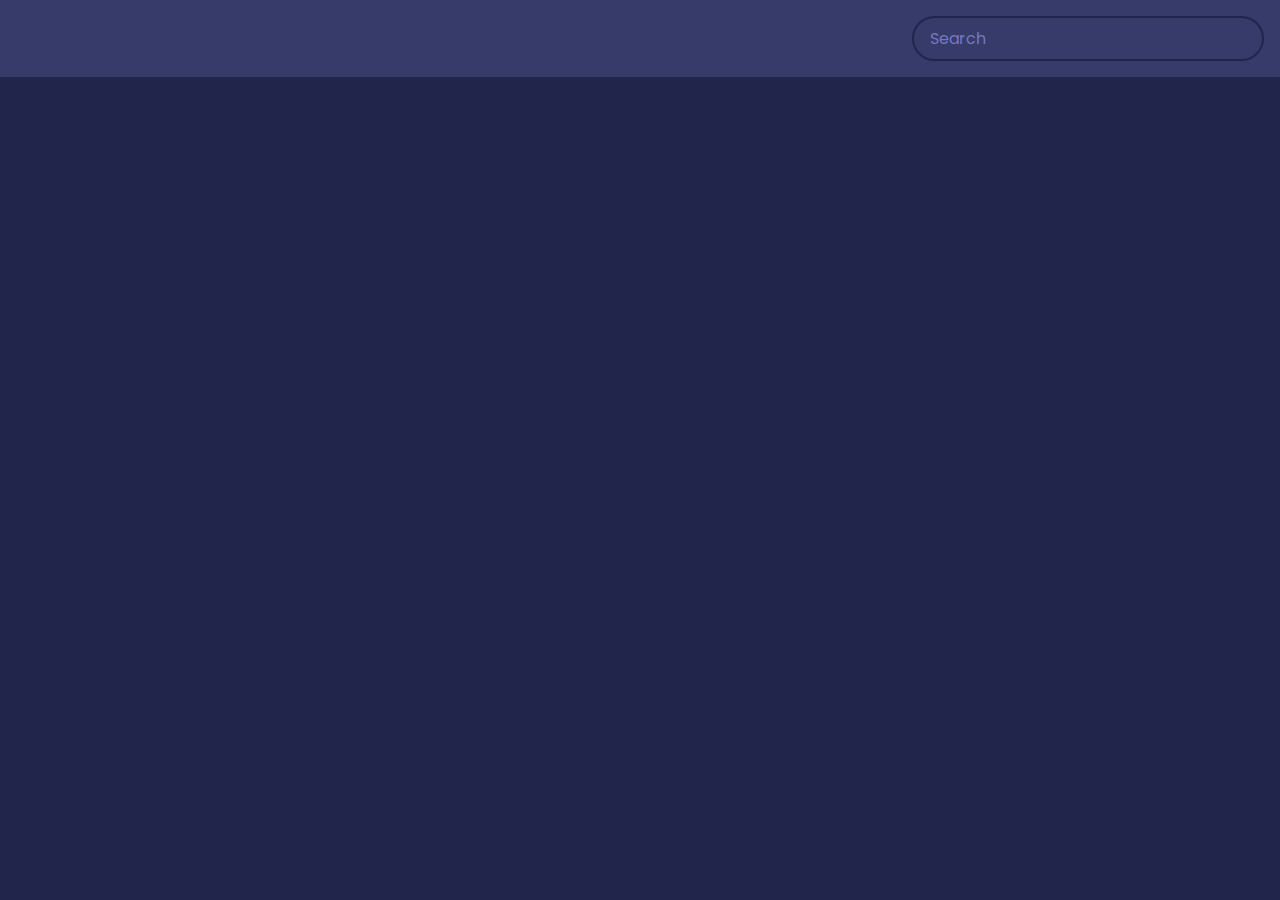
==== index.html @ 43d5e7d8 "Add search functionality" ====
<!DOCTYPE html>
<html lang="en">
  <head>
    <meta charset="UTF-8" />
    <meta name="viewport" content="width=device-width, initial-scale=1.0" />
    <title>Movie App</title>
    <link rel="stylesheet" href="./styles/style.css" />
  </head>
  <body>
    <header>
      <form id="form">
        <input type="text" id="search" placeholder="Search" class="search" />
      </form>
    </header>

    <main id="main"></main>

    <script type="module" src="./js/script.js"></script>
  </body>
</html>
---- styles/style.css ----
@import url("https://fonts.googleapis.com/css2?family=Poppins:wght@200;400;600&display=swap");

* {
  box-sizing: border-box;
}

body {
  background-color: #22254b;
  font-family: "Poppins", sans-serif;
  margin: 0;
}

header {
  background-color: #373b69;
  display: flex;
  justify-content: flex-end;
  padding: 1rem;
}

.search {
  background-color: transparent;
  border: 2px solid #22254b;
  border-radius: 50px;
  color: #fff;
  font-family: inherit;
  font-size: 1rem;
  padding: 0.5rem 1rem;
}

.search::placeholder {
  color: #7378c5;
}

.search:focus {
  background-color: #22254b;
  outline: none;
}

header {
  background-color: #373b69;
  display: flex;
  justify-content: flex-end;
  padding: 1rem;
}

main {
  display: flex;
  flex-wrap: wrap;
}

.movie {
  background-color: #373b69;
  border-radius: 3px;
  box-shadow: 0 4px 5px rgba(0, 0, 0, 0.2);
  overflow: hidden;
  position: relative;
  margin: 1rem;
  width: 300px;
  border-radius: 18px;
  cursor: pointer;
}

.movie img {
  width: 100%;
}

.movie-info {
  color: #eee;
  display: flex;
  align-items: center;
  justify-content: space-between;
  padding: 0.5rem 1rem 1rem;
  letter-spacing: 0.5px;
}

.movie-info h3 {
  margin: 0;
}

.movie-info span {
  background-color: #22254b;
  border-radius: 3px;
  font-weight: bold;
  padding: 0.25rem 0.5rem;
}
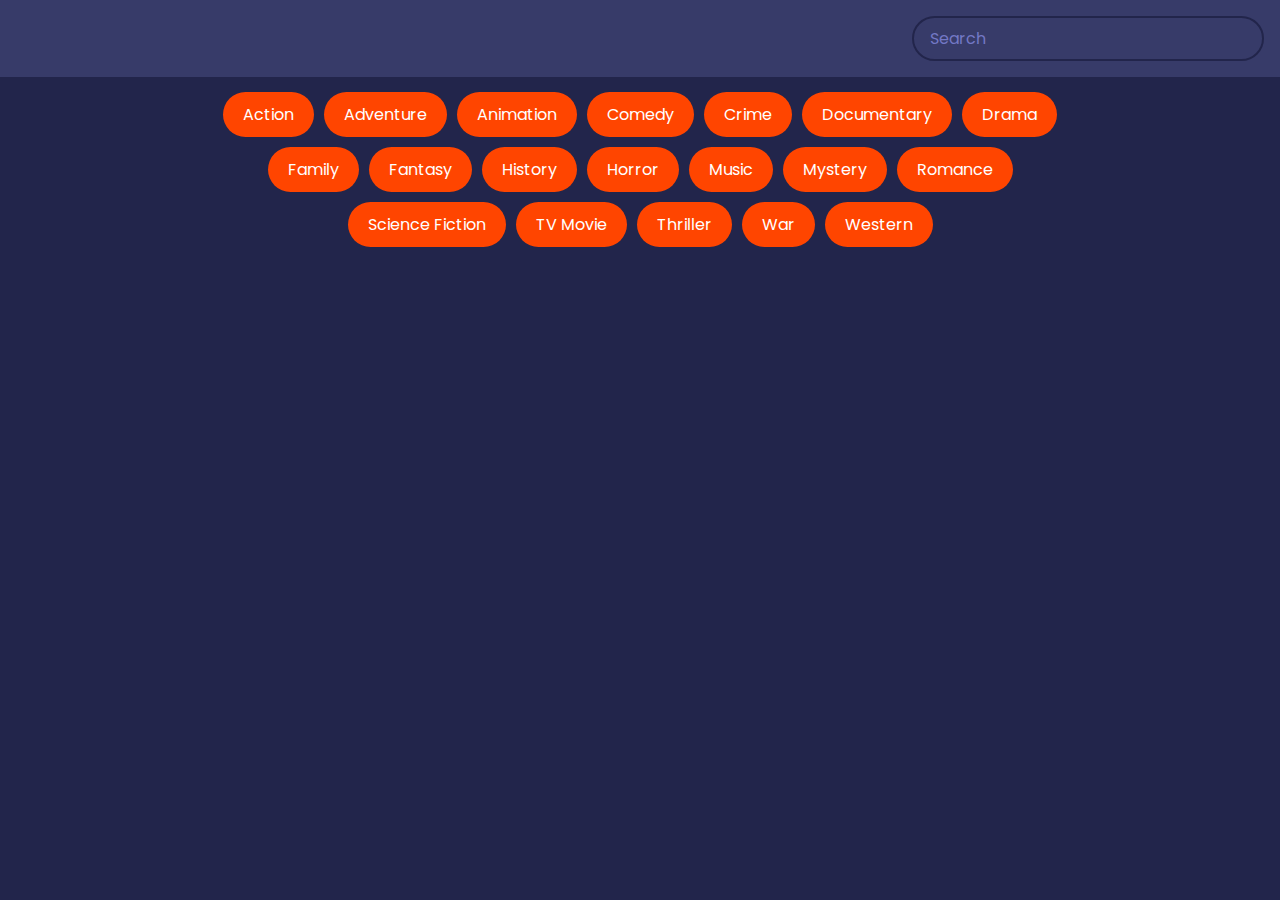
==== commit 4d5e1e9d: "Add filter functionality" ====
--- a/index.html
+++ b/index.html
@@ -13,6 +13,8 @@
       </form>
     </header>
 
+    <div id="janras"></div>
+
     <main id="main"></main>
 
     <script type="module" src="./js/script.js"></script>
--- a/styles/style.css
+++ b/styles/style.css
@@ -34,6 +34,25 @@
 .search:focus {
   background-color: #22254b;
   outline: none;
+}
+
+#janras {
+  display: flex;
+  justify-content: center;
+  align-items: center;
+  flex-wrap: wrap;
+  margin: 10px auto;
+  width: 70%;
+}
+
+.janra {
+  color: #fff;
+  background-color: orangered;
+  padding: 10px 20px;
+  border-radius: 50px;
+  margin: 5px;
+  display: inline-block;
+  cursor: pointer;
 }
 
 header {
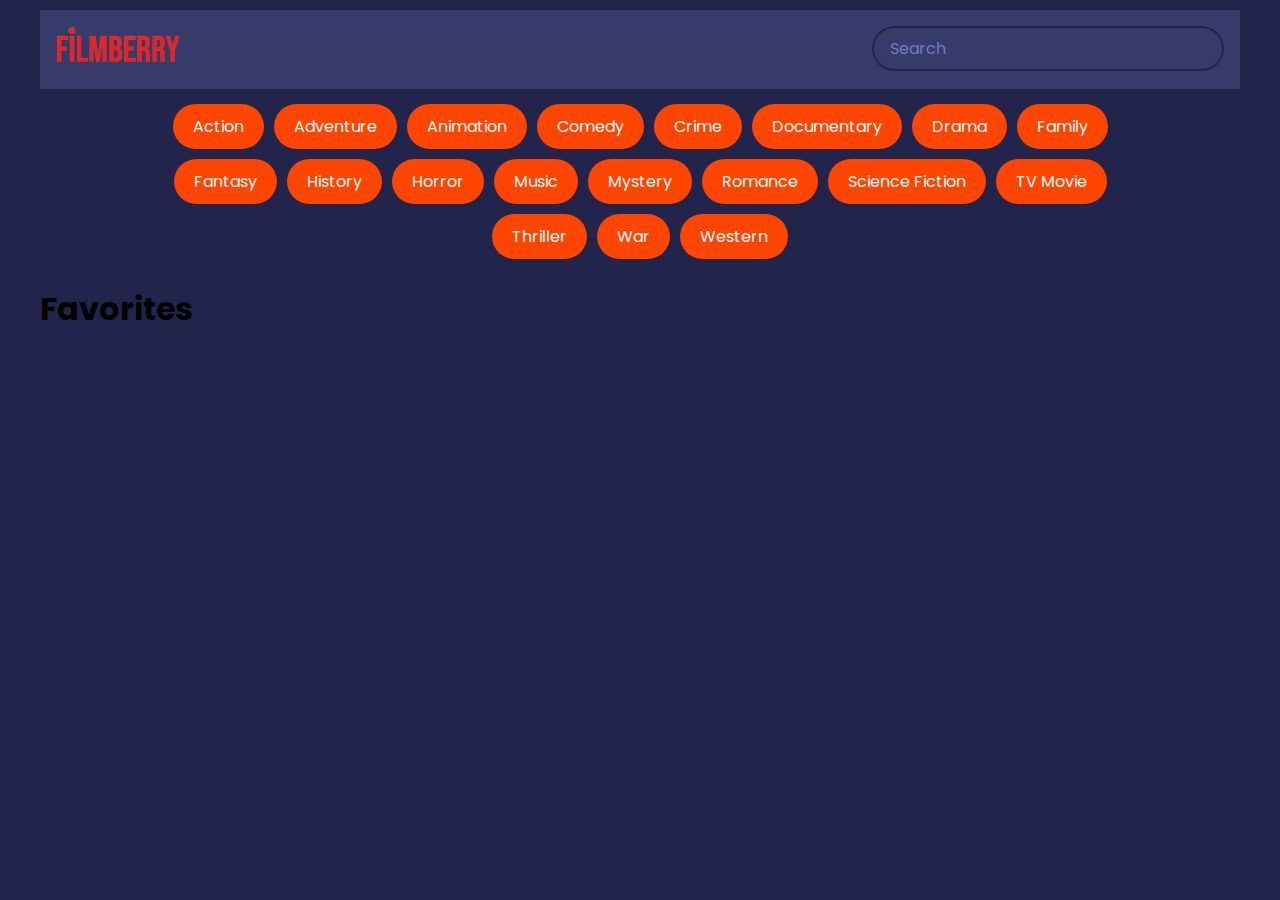
==== commit 74f0e993: "Add movie details page" ====
--- a/index.html
+++ b/index.html
@@ -7,15 +7,24 @@
     <link rel="stylesheet" href="./styles/style.css" />
   </head>
   <body>
-    <header>
-      <form id="form">
-        <input type="text" id="search" placeholder="Search" class="search" />
-      </form>
-    </header>
+    <div class="container">
+      <header>
+        <a href="./index.html">
+          <img src="./imgs/icon.png" alt="" />
+        </a>
+        <form id="form">
+          <input type="text" id="search" placeholder="Search" class="search" />
+        </form>
+      </header>
 
-    <div id="janras"></div>
+      <div id="janras"></div>
 
-    <main id="main"></main>
+      <div class="favorites movies-container">
+        <h1>Favorites</h1>
+      </div>
+
+      <main id="main"></main>
+    </div>
 
     <script type="module" src="./js/script.js"></script>
   </body>
--- a/styles/style.css
+++ b/styles/style.css
@@ -42,7 +42,7 @@
   align-items: center;
   flex-wrap: wrap;
   margin: 10px auto;
-  width: 70%;
+  width: 80%;
 }
 
 .janra {
@@ -55,32 +55,51 @@
   cursor: pointer;
 }
 
+.highlight {
+  background-color: blue;
+}
+
 header {
   background-color: #373b69;
   display: flex;
-  justify-content: flex-end;
+  justify-content: space-between;
   padding: 1rem;
+}
+
+.container {
+  width: 100%;
+  max-width: 1200px;
+  margin: 10px auto;
+  border-radius: 100px;
 }
 
 main {
   display: flex;
   flex-wrap: wrap;
+  justify-content: space-between;
 }
 
 .movie {
   background-color: #373b69;
   border-radius: 3px;
-  box-shadow: 0 4px 5px rgba(0, 0, 0, 0.2);
+  box-shadow: 0 0 0.5rem rgba(255, 0, 0, 1);
   overflow: hidden;
   position: relative;
   margin: 1rem;
-  width: 300px;
+  width: 260px;
   border-radius: 18px;
   cursor: pointer;
+  outline: 2px solid rgba(255, 0, 0, 0.6);
+  text-align: center;
 }
 
 .movie img {
   width: 100%;
+  transition: transform 0.3s ease-in;
+}
+
+.movie:hover img {
+  transform: scale(1.05);
 }
 
 .movie-info {
@@ -102,3 +121,13 @@
   font-weight: bold;
   padding: 0.25rem 0.5rem;
 }
+
+.single-info {
+  display: flex;
+  align-items: center;
+  justify-content: space-around;
+  font-size: 0.9rem;
+  margin: 0.2rem 0;
+  color: #fff;
+  margin-bottom: 7px;
+}
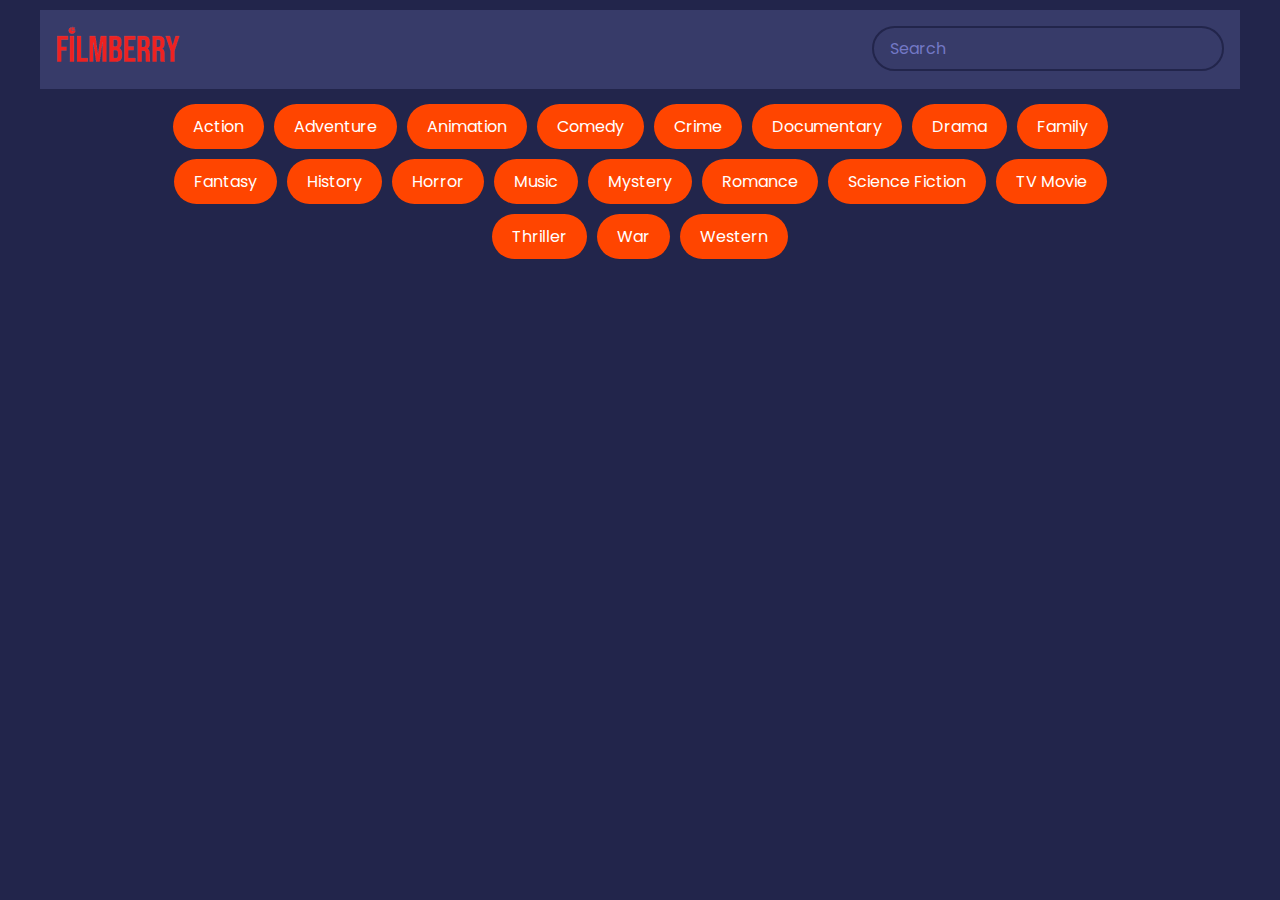
==== commit 017399b5: "add like functionality" ====
--- a/index.html
+++ b/index.html
@@ -19,10 +19,6 @@
 
       <div id="janras"></div>
 
-      <div class="favorites movies-container">
-        <h1>Favorites</h1>
-      </div>
-
       <main id="main"></main>
     </div>
 
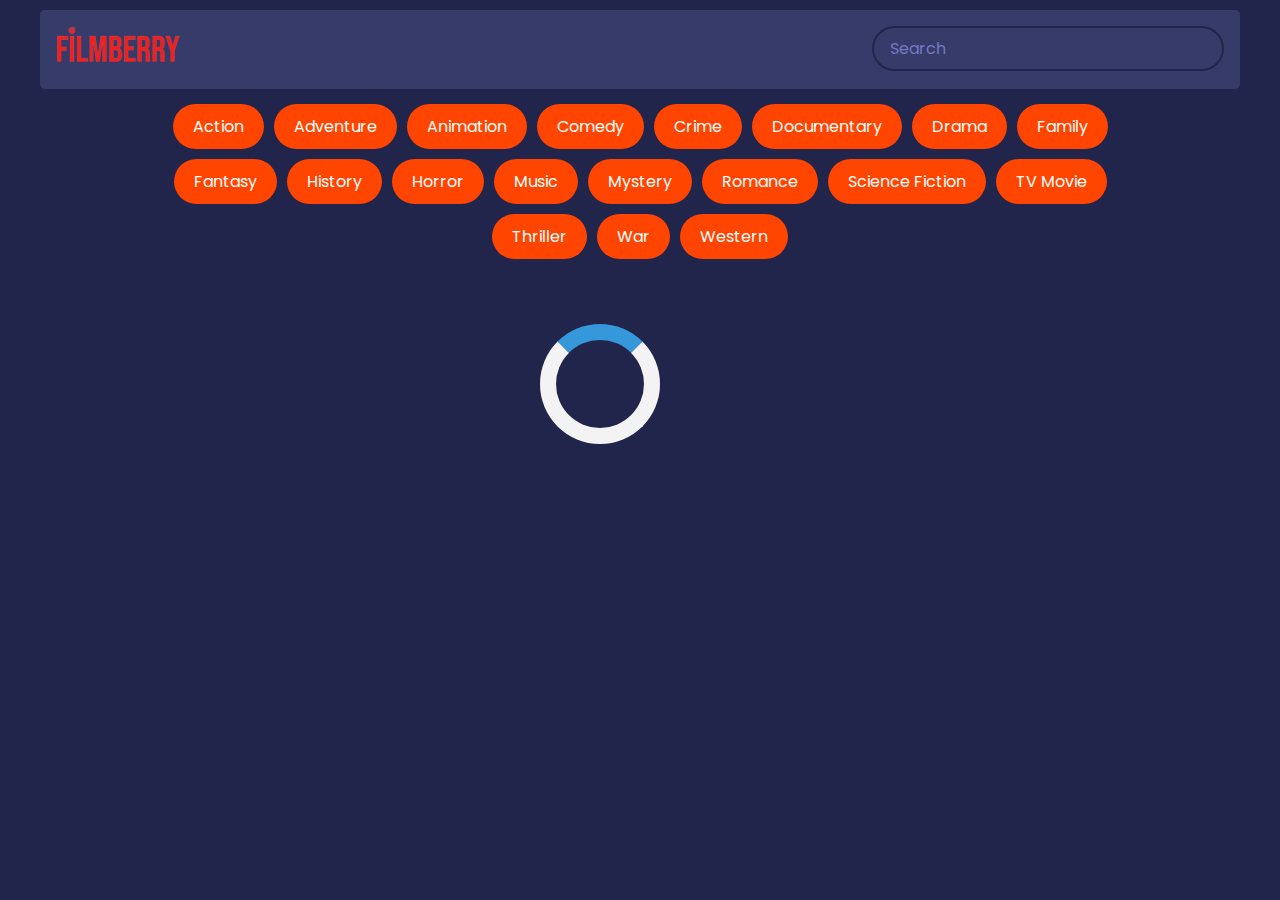
==== commit ee6644eb: "Add loader" ====
--- a/index.html
+++ b/index.html
@@ -22,6 +22,7 @@
       <main id="main"></main>
     </div>
 
+    <!-- <div class="loader"></div> -->
     <script type="module" src="./js/script.js"></script>
   </body>
 </html>
--- a/styles/style.css
+++ b/styles/style.css
@@ -1,4 +1,24 @@
 @import url("https://fonts.googleapis.com/css2?family=Poppins:wght@200;400;600&display=swap");
+
+.loader {
+  border: 16px solid #f3f3f3; /* Light grey */
+  border-top: 16px solid #3498db; /* Blue */
+  border-radius: 50%;
+  width: 120px;
+  height: 120px;
+  animation: spin 2s linear infinite;
+  margin-left: 500px;
+  margin-top: 50px;
+}
+
+@keyframes spin {
+  0% {
+    transform: rotate(0deg);
+  }
+  100% {
+    transform: rotate(360deg);
+  }
+}
 
 * {
   box-sizing: border-box;
@@ -64,6 +84,7 @@
   display: flex;
   justify-content: space-between;
   padding: 1rem;
+  border-radius: 5px;
 }
 
 .container {
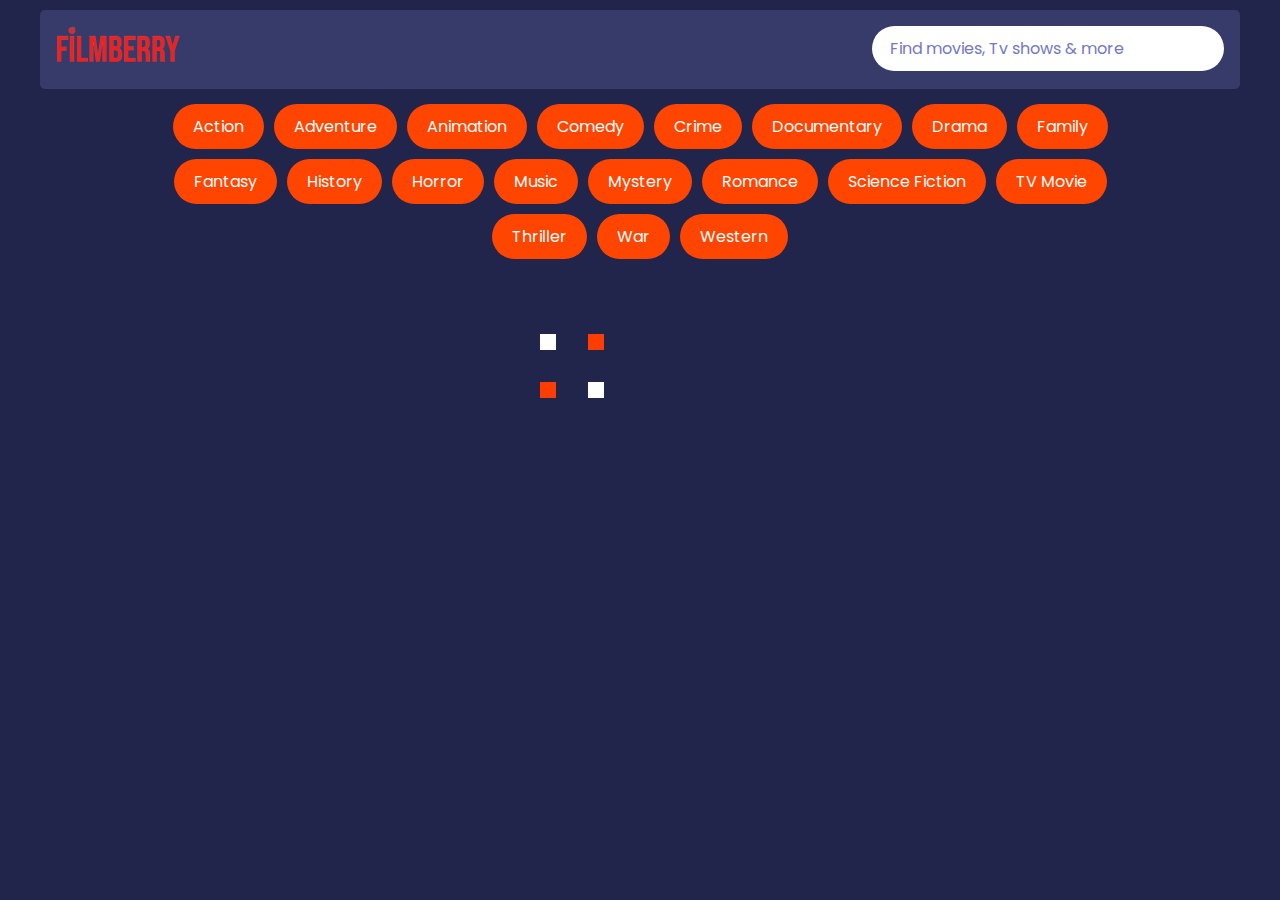
==== commit 314e6bf1: "Fix style problems" ====
--- a/index.html
+++ b/index.html
@@ -5,6 +5,7 @@
     <meta name="viewport" content="width=device-width, initial-scale=1.0" />
     <title>Movie App</title>
     <link rel="stylesheet" href="./styles/style.css" />
+    <link rel="icon" href="./imgs/profile.png" />
   </head>
   <body>
     <div class="container">
@@ -13,7 +14,12 @@
           <img src="./imgs/icon.png" alt="" />
         </a>
         <form id="form">
-          <input type="text" id="search" placeholder="Search" class="search" />
+          <input
+            type="text"
+            id="search"
+            placeholder="Find movies, Tv shows & more"
+            class="search"
+          />
         </form>
       </header>
 
--- a/styles/style.css
+++ b/styles/style.css
@@ -1,21 +1,34 @@
 @import url("https://fonts.googleapis.com/css2?family=Poppins:wght@200;400;600&display=swap");
 
 .loader {
-  border: 16px solid #f3f3f3; /* Light grey */
-  border-top: 16px solid #3498db; /* Blue */
-  border-radius: 50%;
-  width: 120px;
-  height: 120px;
-  animation: spin 2s linear infinite;
+  width: 64px;
+  height: 64px;
+  position: relative;
+  background-image: linear-gradient(#fff 16px, transparent 0),
+    linear-gradient(#ff3d00 16px, transparent 0),
+    linear-gradient(#ff3d00 16px, transparent 0),
+    linear-gradient(#fff 16px, transparent 0);
+  background-repeat: no-repeat;
+  background-size: 16px 16px;
+  background-position: left top, left bottom, right top, right bottom;
+  animation: rotate 1s linear infinite;
   margin-left: 500px;
-  margin-top: 50px;
+  margin-top: 60px;
 }
-
-@keyframes spin {
+@keyframes rotate {
   0% {
+    width: 64px;
+    height: 64px;
     transform: rotate(0deg);
   }
+  50% {
+    width: 30px;
+    height: 30px;
+    transform: rotate(180deg);
+  }
   100% {
+    width: 64px;
+    height: 64px;
     transform: rotate(360deg);
   }
 }
@@ -38,13 +51,14 @@
 }
 
 .search {
-  background-color: transparent;
-  border: 2px solid #22254b;
+  background-color: #fff;
+  border: 2px solid transparent;
   border-radius: 50px;
   color: #fff;
   font-family: inherit;
   font-size: 1rem;
   padding: 0.5rem 1rem;
+  outline: none;
 }
 
 .search::placeholder {
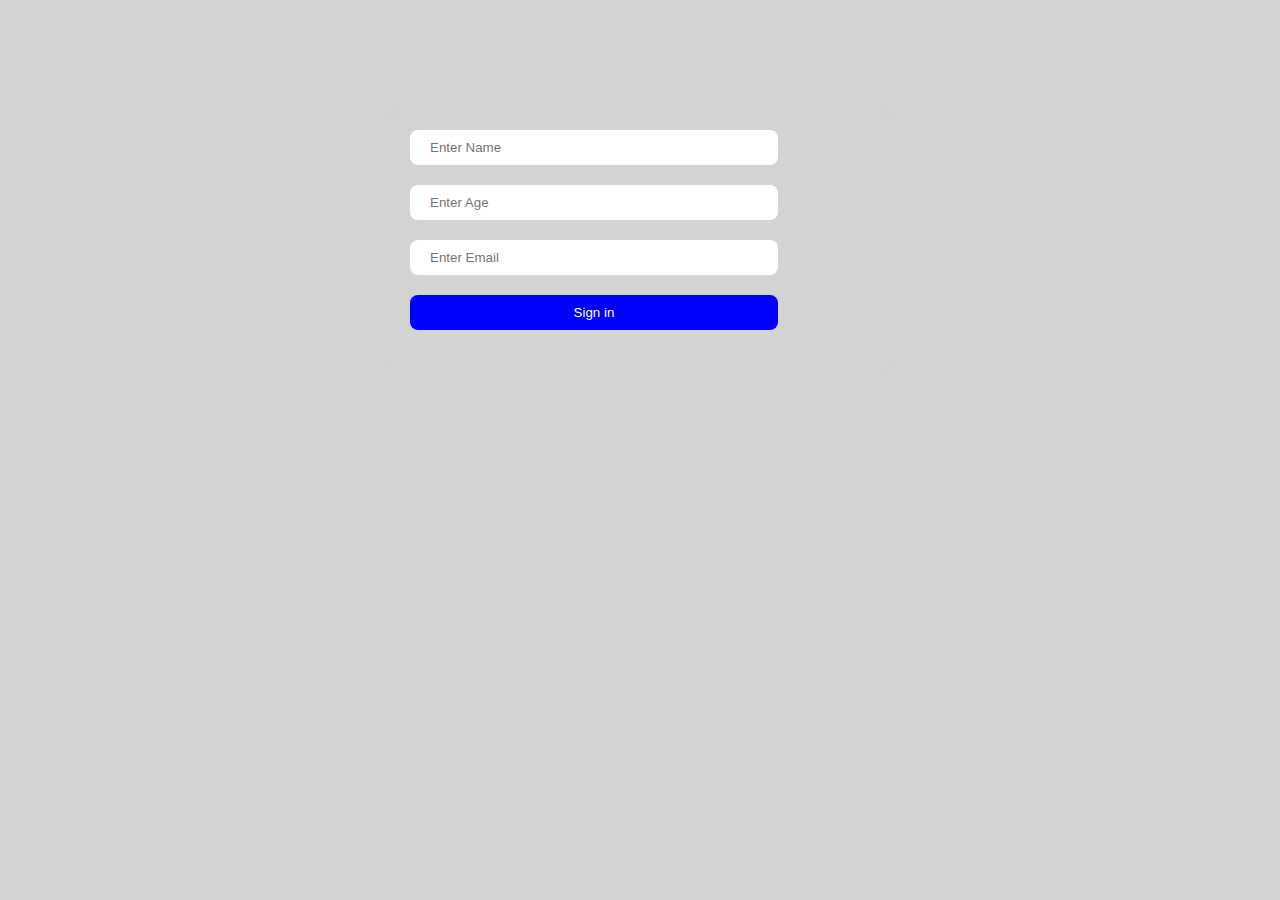
==== commit 2f3f5392: "Add log in functionality" ====
--- a/index.html
+++ b/index.html
@@ -21,6 +21,8 @@
             class="search"
           />
         </form>
+
+        <div id="user-profile"></div>
       </header>
 
       <div id="janras"></div>
--- a/styles/style.css
+++ b/styles/style.css
@@ -166,3 +166,20 @@
   color: #fff;
   margin-bottom: 7px;
 }
+
+.user-img {
+  width: 40px;
+  height: 40px;
+  background-color: #eee;
+  border-radius: 50%;
+  text-align: center;
+  padding-top: 7px;
+  display: inline-block;
+}
+
+.login-btn {
+  cursor: pointer;
+  border: none;
+  border-radius: 8px;
+  padding: 10px 20px;
+}
